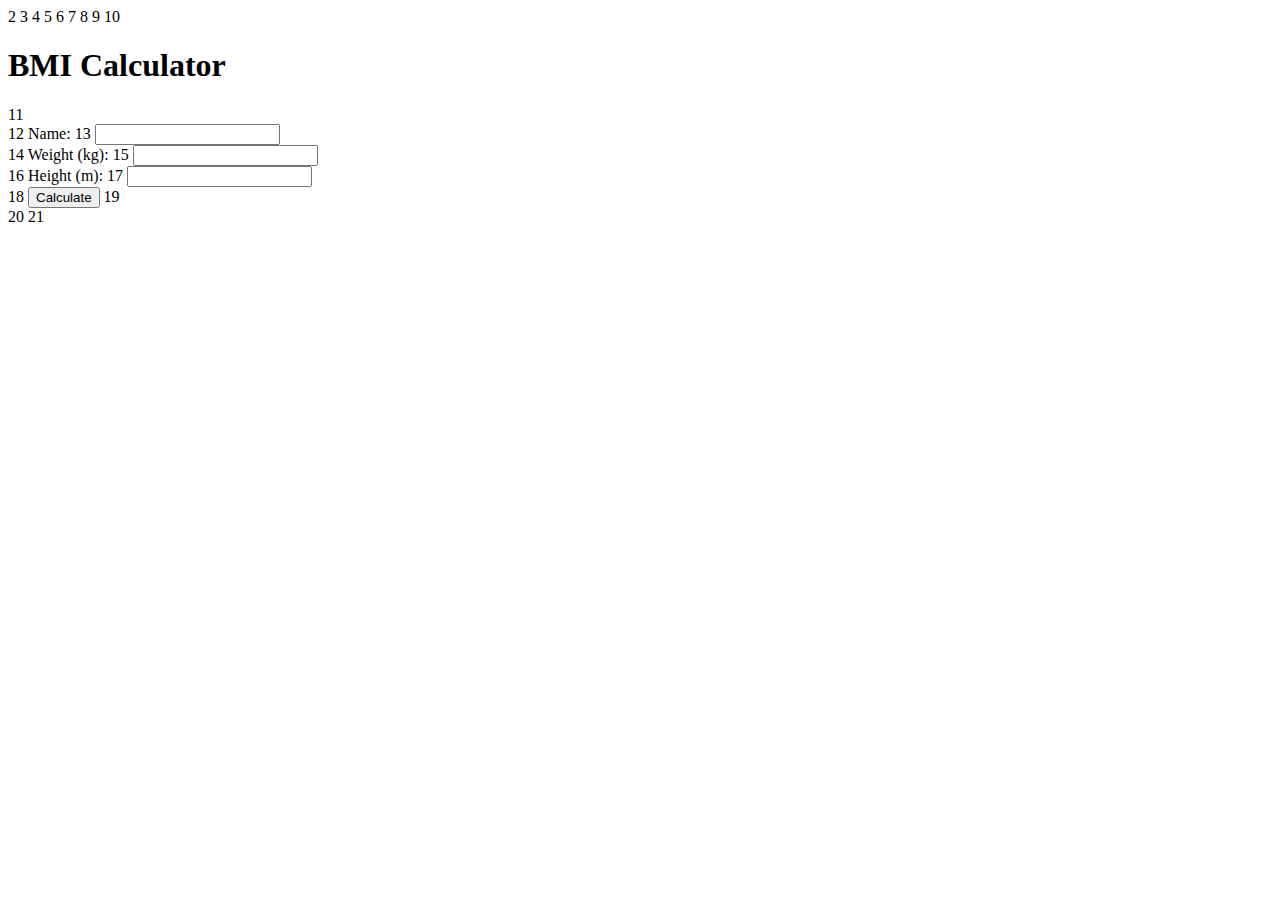
==== Step1/index.html @ 89d0aa29 "Create index.html" ====
<!DOCTYPE html>
2 <html lang="en">
3 <head>
4 <meta charset="UTF-8">
5 <title>BMI Calculator</title>
6 <link rel="stylesheet" href="style.css">
7 <script src="script.js"></script>
8 </head>
9 <body>
10 <h1>BMI Calculator</h1>
11 <form action="calculate.php" method="post" onsubmit="return validateForm();">
12 <label for="name">Name:</label>
13 <input type="text" id="name" name="name" required><br>
14 <label for="weight">Weight (kg):</label>
15 <input type="number" id="weight" name="weight" required><br>
16 <label for="height">Height (m):</label>
17 <input type="number" id="height" name="height" required><br>
18 <input type="submit" value="Calculate">
19 </form>
20 </body>
21 </html>
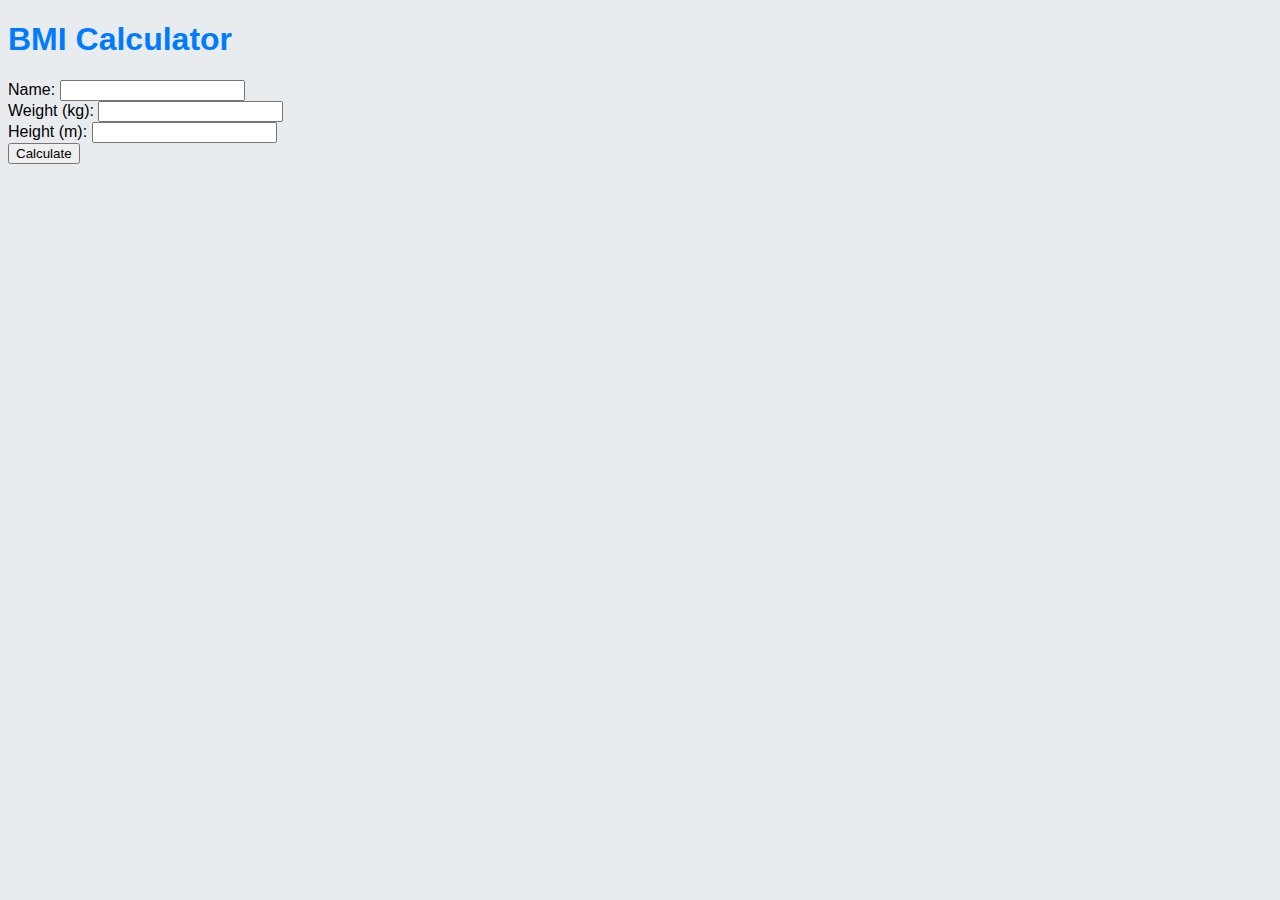
==== commit c0fe3851: "Update index.html" ====
--- a/Step1/index.html
+++ b/Step1/index.html
@@ -1,21 +1,21 @@
 <!DOCTYPE html>
-2 <html lang="en">
-3 <head>
-4 <meta charset="UTF-8">
-5 <title>BMI Calculator</title>
-6 <link rel="stylesheet" href="style.css">
-7 <script src="script.js"></script>
-8 </head>
-9 <body>
-10 <h1>BMI Calculator</h1>
-11 <form action="calculate.php" method="post" onsubmit="return validateForm();">
-12 <label for="name">Name:</label>
-13 <input type="text" id="name" name="name" required><br>
-14 <label for="weight">Weight (kg):</label>
-15 <input type="number" id="weight" name="weight" required><br>
-16 <label for="height">Height (m):</label>
-17 <input type="number" id="height" name="height" required><br>
-18 <input type="submit" value="Calculate">
-19 </form>
-20 </body>
-21 </html>
+<html lang="en">
+ <head>
+ <meta charset="UTF-8">
+ <title>BMI Calculator</title>
+ <link rel="stylesheet" href="style.css">
+ <script src="script.js"></script>
+ </head>
+ <body>
+ <h1>BMI Calculator</h1>
+ <form action="calculate.php" method="post" onsubmit="return validateForm();">
+ <label for="name">Name:</label>
+ <input type="text" id="name" name="name" required><br>
+ <label for="weight">Weight (kg):</label>
+ <input type="number" id="weight" name="weight" required><br>
+ <label for="height">Height (m):</label>
+ <input type="number" id="height" name="height" required><br>
+ <input type="submit" value="Calculate">
+ </form>
+ </body>
+ </html>
--- a/Step1/style.css
+++ b/Step1/style.css
@@ -0,0 +1,8 @@
+body {
+ font-family: Arial, sans-serif;
+ margin: 20 px;
+ background-color: #e9ecef;
+ }
+ h1 {
+ color: #007BFF;
+ }
